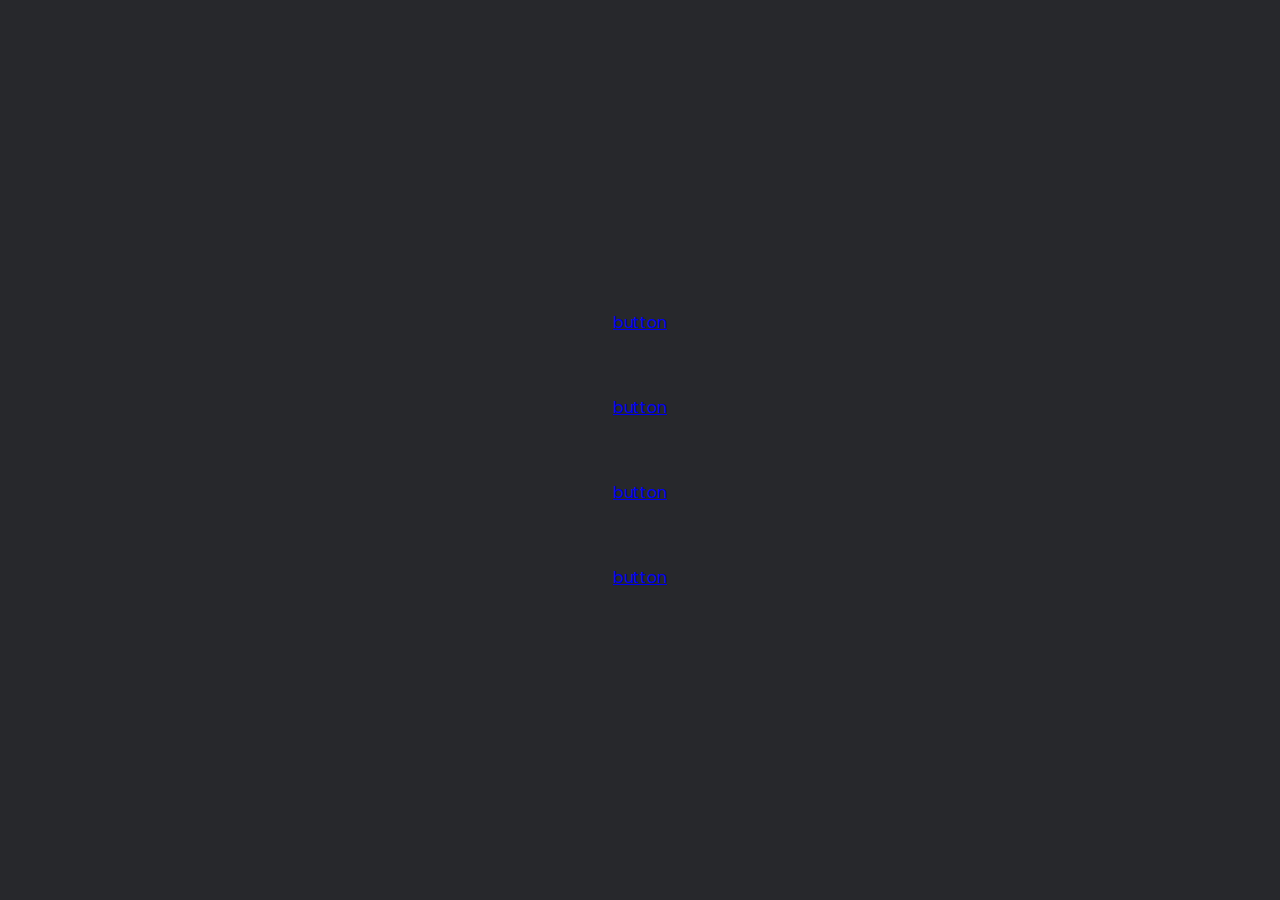
==== #3[button]/index.html @ 18b44a46 "fix folders" ====
<!DOCTYPE html>
<html lang="en">
<head>
    <title>CSS 1 Button Effect</title>
    <link rel="stylesheet" type="text/css" href="style.css"
</head>
<body>
    <a href="#" style="--cr:#1e9bff"><span>button</span><i></i></a>
    <a href="#" style="--cr:#ff1867"><span>button</span><i></i></a>
    <a href="#" style="--cr:#1effe1"><span>button</span><i></i></a>
    <a href="#" style="--cr:#6eff3e"><span>button</span><i></i></a>
</body>
</html>
---- #3[button]/style.css ----
@import url("https://fonts.googleapis.com/css2?family=Poppins:wght@400&display=swap");

* {
    margin: 0;
    padding: 0;
    box-sizing: border-box;
    font-family: "Poppins", sans-serif;
}

body {
    display: flex;
    justify-content: center;
    align-items: center;
    min-height: 100vh;
    background: #27282c;
    flex-direction: column;
    gap: 60px;

}
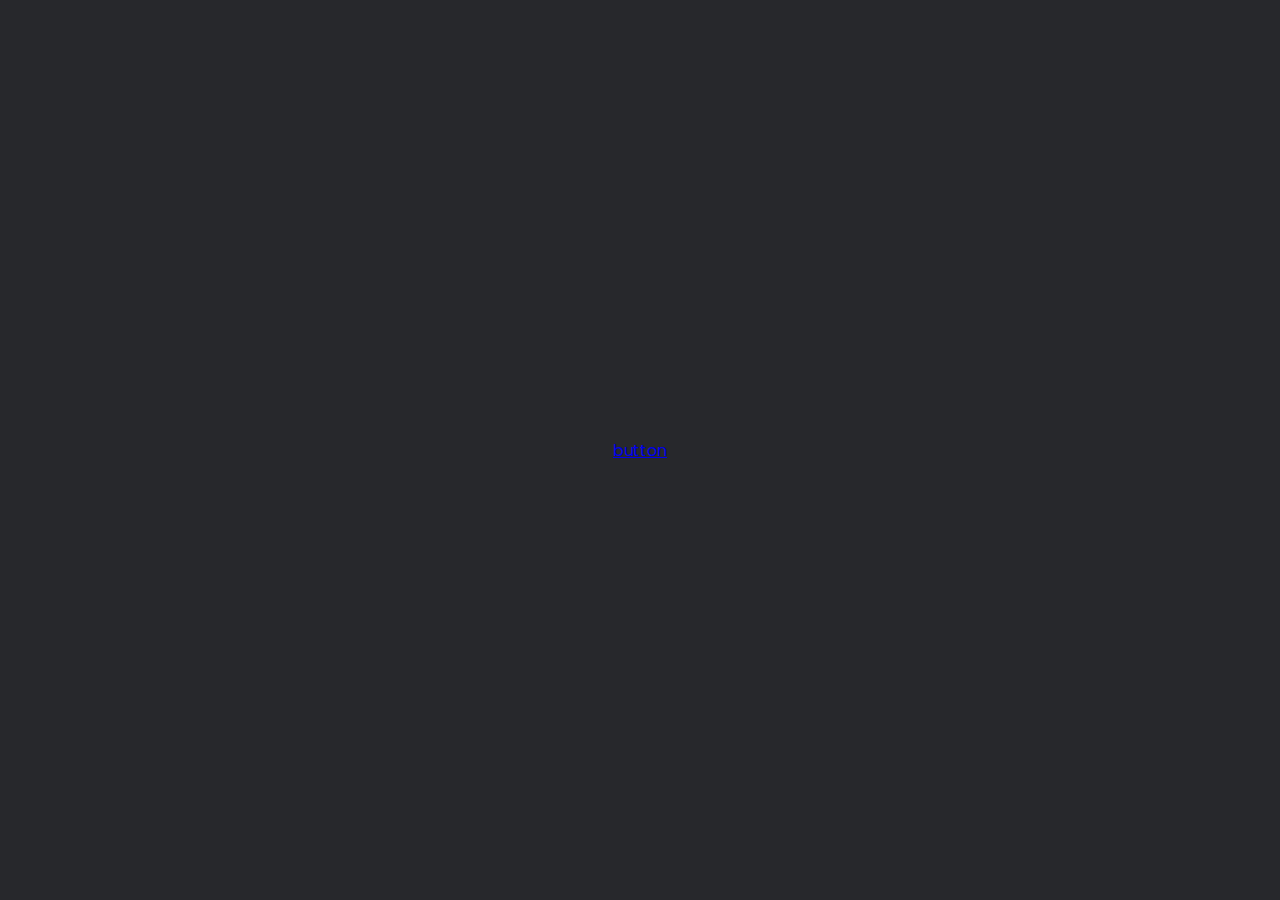
==== commit 1b25be8c: "fx" ====
--- a/#3[button]/index.html
+++ b/#3[button]/index.html
@@ -6,8 +6,5 @@
 </head>
 <body>
     <a href="#" style="--cr:#1e9bff"><span>button</span><i></i></a>
-    <a href="#" style="--cr:#ff1867"><span>button</span><i></i></a>
-    <a href="#" style="--cr:#1effe1"><span>button</span><i></i></a>
-    <a href="#" style="--cr:#6eff3e"><span>button</span><i></i></a>
 </body>
 </html>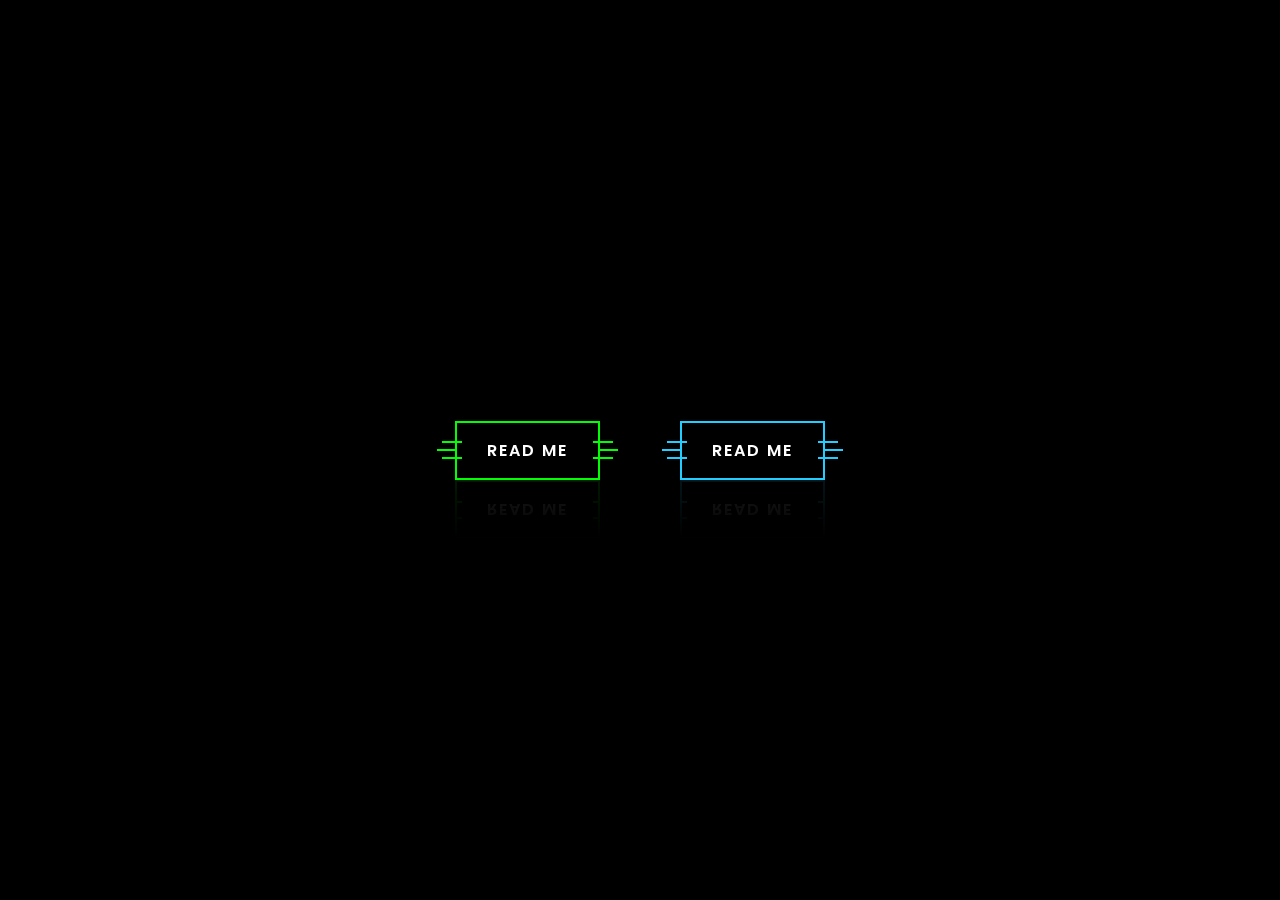
==== commit 83d03f8f: "dev omg button reflect" ====
--- a/#3[button]/index.html
+++ b/#3[button]/index.html
@@ -1,10 +1,13 @@
 <!DOCTYPE html>
 <html lang="en">
 <head>
-    <title>CSS 1 Button Effect</title>
+    <title>CSS 3 Button Effect</title>
     <link rel="stylesheet" type="text/css" href="style.css"
 </head>
 <body>
-    <a href="#" style="--cr:#1e9bff"><span>button</span><i></i></a>
+    <div class="container">
+        <a href="#"><span>Read Me</span><i></i></a>
+        <a href="#"><span>Read Me</span><i></i></a>
+    </div>
 </body>
 </html>--- a/#3[button]/style.css
+++ b/#3[button]/style.css
@@ -12,8 +12,88 @@
     justify-content: center;
     align-items: center;
     min-height: 100vh;
-    background: #27282c;
-    flex-direction: column;
-    gap: 60px;
+    background: #000;
+}
 
+.container {
+    display: flex;
+    justify-content: center;
+    align-items: center;
+    flex-wrap: wrap;
+}
+
+.container a {
+    position: relative;
+    display: inline-block;
+    padding: 15px 30px;
+    border: 2px solid #0f0;
+    margin: 40px;
+    text-transform: uppercase;
+    font-weight: 600;
+    text-decoration: none;
+    letter-spacing: 2px;
+    color: #fff;
+    -webkit-box-reflect: below 0px linear-gradient(transparent, rgba(0, 0, 0, 0.1));
+    transition: 0.5s;
+}
+
+.container a:hover {
+    transition-delay: 1.5s;
+    color: #000;
+    box-shadow: 0 0 10px #0f0, 0 0 20px #0f0, 0 0 40px #0f0, 0 0 80px #0f0, 0 0 160px #0f0;
+}
+
+.container a span {
+    position: relative;
+    z-index: 9;
+}
+
+.container a:nth-child(2) {
+    filter: hue-rotate(100deg);
+}
+
+.container a::before {
+    content: '';
+    position: absolute;
+    left: -20px;
+    top: 50%;
+    transform: translateY(-50%);
+    width: 20px;
+    height: 2px;
+    background: #0f0;
+    box-shadow: 5px -8px 0 #0f0, 5px 8px 0 #0f0;
+    transition: width 0.5s, left 0.5s, height 0.5s, box-shadow 0.5s;
+    transition-delay: 1s, 0.5s, 0s, 0s;
+}
+
+.container a:hover::before {
+    width: 60%;
+    height: 105%;
+    left: -2px;
+    box-shadow: 5px 0 0 #0f0,
+        5px 0 0 #0f0;
+    transition-delay: 0s, 0.5s, 1s, 1s;
+}
+
+.container a::after {
+    content: '';
+    position: absolute;
+    right: -20px;
+    top: 50%;
+    transform: translateY(-50%);
+    width: 20px;
+    height: 2px;
+    background: #0f0;
+    box-shadow: -5px -8px 0 #0f0, -5px 8px 0 #0f0;
+    transition: width 0.5s, right 0.5s, height 0.5s, box-shadow 0.5s;
+    transition-delay: 1s, 0.5s, 0s, 0s;
+}
+
+.container a:hover::after {
+    width: 60%;
+    height: 105%;
+    right: -2px;
+    box-shadow: -5px 0 0 #0f0,
+        -5px 0 0 #0f0;
+    transition-delay: 0s, 0.5s, 1s, 1s;
 }